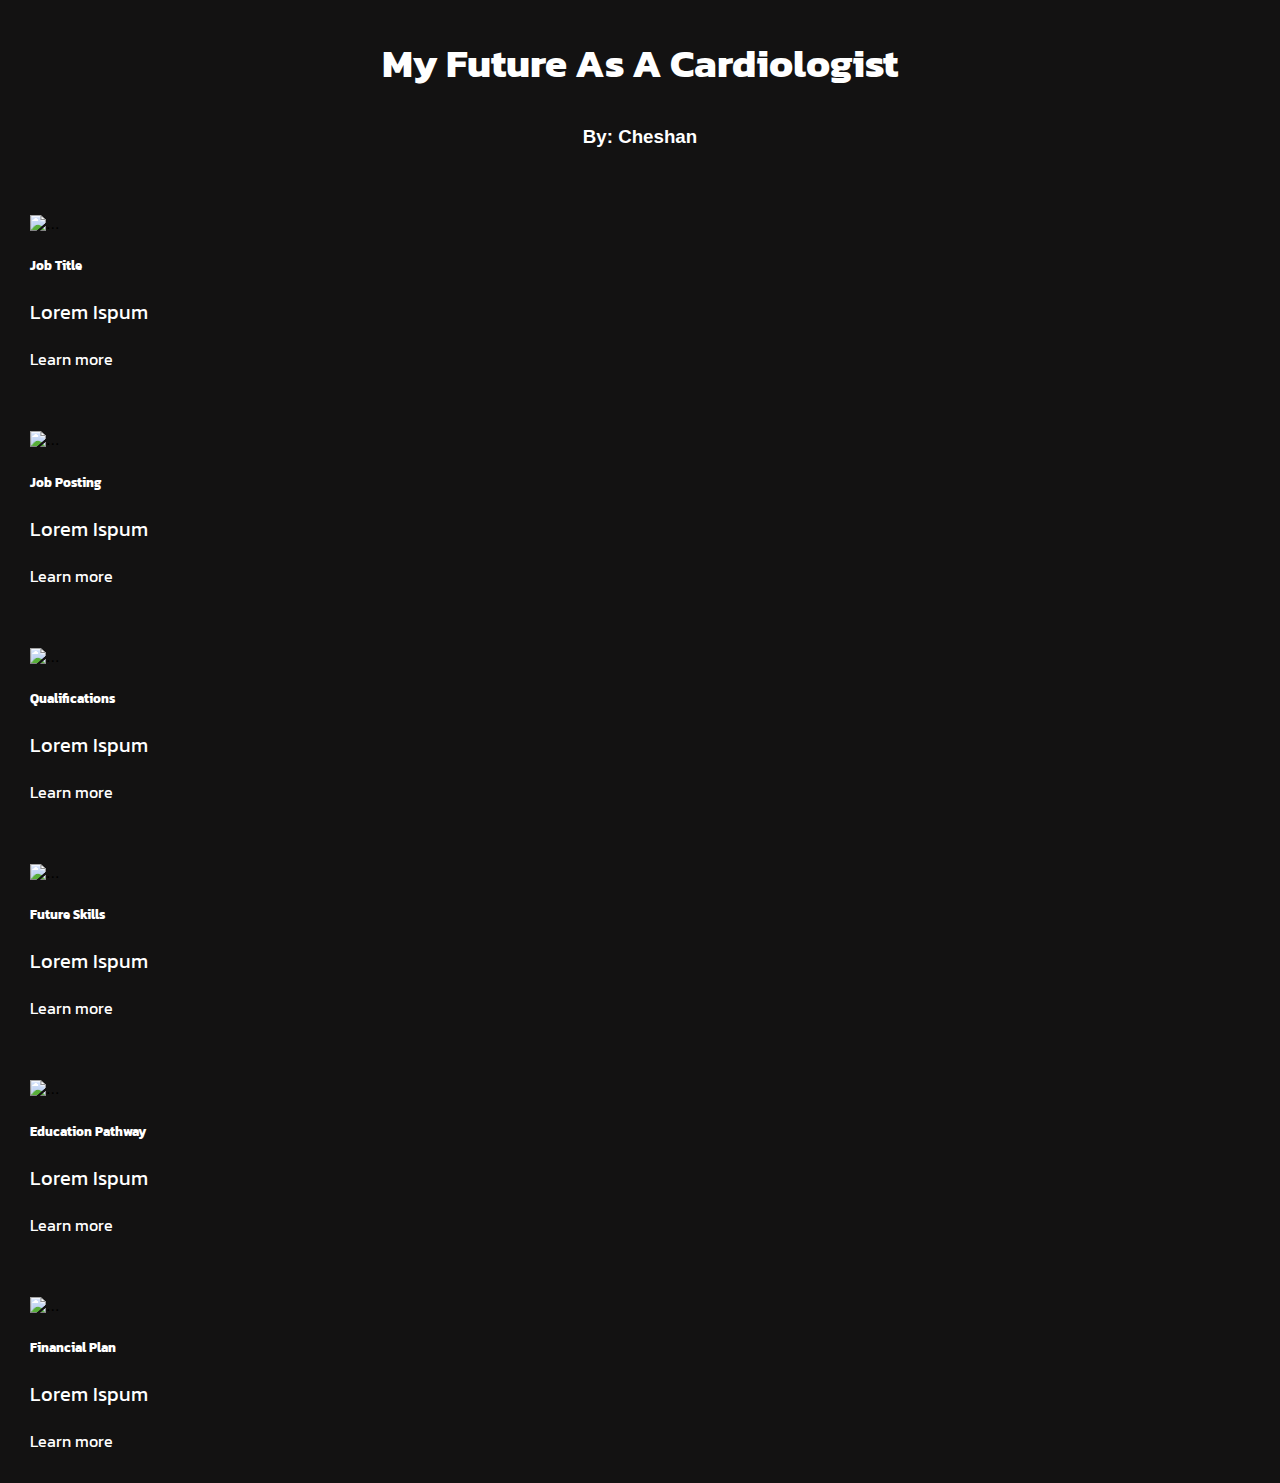
==== index.html @ b54d1c5f "Major Update" ====
<!DOCTYPE html>
<html>
<head>
  <meta charset="utf-8">
  <meta name="viewport" content="width=device-width">
  <title>Home</title>
  <link
    href="https://cdn.jsdelivr.net/npm/bootstrap@5.3.0/dist/css/bootstrap.min.css" rel="stylesheet" integrity="sha384-9ndCyUaIbzAi2FUVXJi0CjmCapSmO7SnpJef0486qhLnuZ2cdeRhO02iuK6FUUVM" crossorigin="anonymous"/>
  <link rel="icon" href="./img/Favicon.png"/>
  <link href="style.css" rel="stylesheet" type="text/css"/>
  <link rel="preconnect" href="https://fonts.googleapis.com" />
  <link rel="preconnect" href="https://fonts.gstatic.com" crossorigin/>
  <link href="https://fonts.googleapis.com/css2?family=Kanit&display=swap" rel="stylesheet"/>
</head>

<body>
  <header>
    <h2 class="title">My Future As A Cardiologist</h2>
    <h3 class="subtitle">By: Cheshan</h3>
  </header>
  <br />
  <div class="container text-center">
    <div class="row">
      <div class="col">
        <div class="card" style="width: 18rem">
          <img src="./img/People/Jane.png" class="card-img-top" alt="..." />
          <div class="card-body">
            <h5 class="card-title">Job Title</h5>
            <p class="card-text">
                Lorem Ispum
            </p>
            <a href="./JobTitle.html" class="btn btn-danger">Learn more</a>
          </div>
        </div>
      </div>
      <div class="col">
        <div class="card" style="width: 18rem">
          <img src="./img/People/Cedric.png" class="card-img-top" alt="..." />
          <div class="card-body">
            <h5 class="card-title">Job Posting</h5>
            <p class="card-text">
              Lorem Ispum
            </p>
            <a href="./JobPosting.html" class="btn btn-danger">Learn more</a>
          </div>
        </div>
      </div>
      <div class="col">
        <div class="card" style="width: 18rem">
          <img src="./img/People/Owen.png" class="card-img-top" alt="..." />
          <div class="card-body">
            <h5 class="card-title">Qualifications</h5>
            <p class="card-text">
              Lorem Ispum
            </p>
            <a href="./Qualifications.html" class="btn btn-danger">Learn more</a>
          </div>
        </div>
      </div>
      <div class="col">
        <div class="card" style="width: 18rem">
          <img
            src="./img/People/Jonathan.png"
            class="card-img-top"
            alt="..."
          />
          <div class="card-body">
            <h5 class="card-title">Future Skills</h5>
            <p class="card-text">
              Lorem Ispum
            </p>
            <a href="./FutureSkills.html" class="btn btn-danger">Learn more</a>
          </div>
        </div>
      </div>
      <div class="col">
        <div class="card" style="width: 18rem">
          <img src="./img/People/Owen.png" class="card-img-top" alt="..." />
          <div class="card-body">
            <h5 class="card-title">Education Pathway</h5>
            <p class="card-text">
              Lorem Ispum
            </p>
            <a href="./EducationPathway.html" class="btn btn-danger">Learn more</a>
          </div>
        </div>
      </div>
      <div class="col">
        <div class="card" style="width: 18rem">
          <img src="./img/People/Owen.png" class="card-img-top" alt="..." />
          <div class="card-body">
            <h5 class="card-title">Financial Plan</h5>
            <p class="card-text">
              Lorem Ispum
            </p>
            <a href="./FinancialPlan.html" class="btn btn-danger">Learn more</a>
          </div>
        </div>
      </div>
    </div>
  </div>
</body>

</html>
---- style.css ----
html {
  height: 100%;
  width: 100%;
}
body {
  background-color: #1c1c1c;
}
h5 {
  font-family: "Kanit", sans-serif;
  color: white;
}
h1 {
  text-align: center;
  font-size: 80px;
  color: white;
  font-family: "Kanit", sans-serif;
}
h2{
  text-align: center;
  font-size: 60px;
  color: white;
  font-family: "Kanit", sans-serif;
}
a{
  color: white;
  text-decoration: none;
  font-family: "Kanit", sans-serif;
}
p{
  color: white;
  font-family: "Kanit", sans-serif;
  font-size: 20px;
  text-align: left;
}
.subtitle{
  text-align: center;
  color: white;
}
.intro{
  color: white;
  font-family: "Kanit", sans-serif;
  font-size: 24px;
  padding: 5%;
}
.title {
  font-size: 40px;
  text-align: center;
  font-family: "Kanit", sans-serif;
  color: white;
}
img {
  display: block;
  margin: 0 auto;
}
.card {
  transition: 0.5s;
}
.card:hover {
  transform: translateY(-10px);
}
.card-text {
  text-align: left;
}
.col {
  padding: 30px;
}


.container {
  display: flex;
  justify-content: space-between;
}
.box {
  color: white;
  padding: 20px;
  margin: 10px;
  width: 45%;
  text-align: center;
}
.SideText{
  padding-left: 100px;
  color: white;
  text-align: left;
  width: 40%;
  font-family: "Kanit", sans-serif;
}

.grid-container {
    display: grid;
    grid-template-columns: repeat(3, 1fr);
    gap: 20px;
    margin: 20px 0;
}
.flip-card {
  background-color: transparent;
  width: 90%;
  height: 300px;
  perspective: 1000px;
  margin: auto;
  padding: 10px;
}

.flip-card-inner {
  position: relative;
  width: 100%;
  height: 100%;
  text-align: center;
  transition: transform 1s;
  transform-style: preserve-3d;
  box-shadow: 0 4px 8px 0 rgba(0,0,0,0.2);
}

.flip-card:hover .flip-card-inner {
  transform: rotatex(180deg);
}

.flip-card-front, .flip-card-back {
  position: absolute;
  width: 100%;
  height: 100%;
  -webkit-backface-visibility: hidden;
  backface-visibility: hidden;
  display: flex;
  border-radius: 20px;
  align-items: center;
  justify-content: center;
  font-family: "Kanit", sans-serif;
}

.flip-card-front {
  background-color: whitesmoke;
  color: black;
}

.flip-card-back {
  background-color: white;
  color: black;  transform: rotatex(180deg);
}
.CardFrontText{
  width: 100%;
  text-align: center;
}
.CardBackText{

}

@import url('https://fonts.googleapis.com/css2?family=Cormorant+Garamond&family=DM+Mono:wght@400;500&display=swap');


/* Basic styling for the gallery */
        body {
            font-family: 'Cormorant Garamond', sans-serif;
            margin: 0;
            padding: 0;  
            background: #131212;
        }

        .gallery {
            display: flex;
            flex-wrap: wrap;
            justify-content: center;
            padding: 20px;
        }

        .gallery img {
            margin: 10px;
            cursor: pointer;
            max-width: 300px;
            width: 50%;
            height: 50%;
          border-radius: 10px;
        }

        /* Lightbox styles */
        #lightbox {
            display: none;
            position: fixed;
            top: 0;
            left: 0;
            width: 100%;
            height: 100%;
            background: rgba(0, 0, 0, 0.8);
            justify-content: center;
            align-items: center;
            overflow: hidden;
            flex-direction: column;
        }

        #lightbox img {
            max-width: 80%;
            max-height: 60vh;
            box-shadow: 0 0 25px rgba(0, 0, 0, 0.8);
          border-radius: 10px;
        }

        #close-btn {
            position: absolute;
            top: 10px;
            right: 10px;
            font-size: 24px;
            color: #fff;
            cursor: pointer;
            z-index: 2;
        }

        /* Style for navigation buttons */
        #prev-btn,
        #next-btn {
            position: absolute;
            top: 50%;
            transform: translateY(-50%);
            font-size: 20px;
            color: #fff;
            background-color: rgba(0, 0, 0, 0.5);
            border: none;
            padding: 10px;
            cursor: pointer;
            transition: background-color 0.3s;
        }

        #prev-btn {
            left: 10px;
        }

        #next-btn {
            right: 10px;
        }

        #prev-btn:hover,
        #next-btn:hover {
            background-color: rgba(0, 0, 0, 0.8);
        }

        /* Styles for thumbnails */
        .thumbnail-container {
            display: flex;
            flex-direction: row;
            flex-wrap: wrap;
            justify-content: center;
        }
        .thumbnail {
            max-width: 50px;
            width: 100px;
            cursor: pointer;
            margin-top: 40px;
            margin-left: 5px;
            margin-right: 5px;
            border: 2px solid #fff;
            transition: opacity 0.3s;
        }

        .thumbnail:hover,
        .thumbnail.active-thumbnail {
            opacity: 0.7;
        }
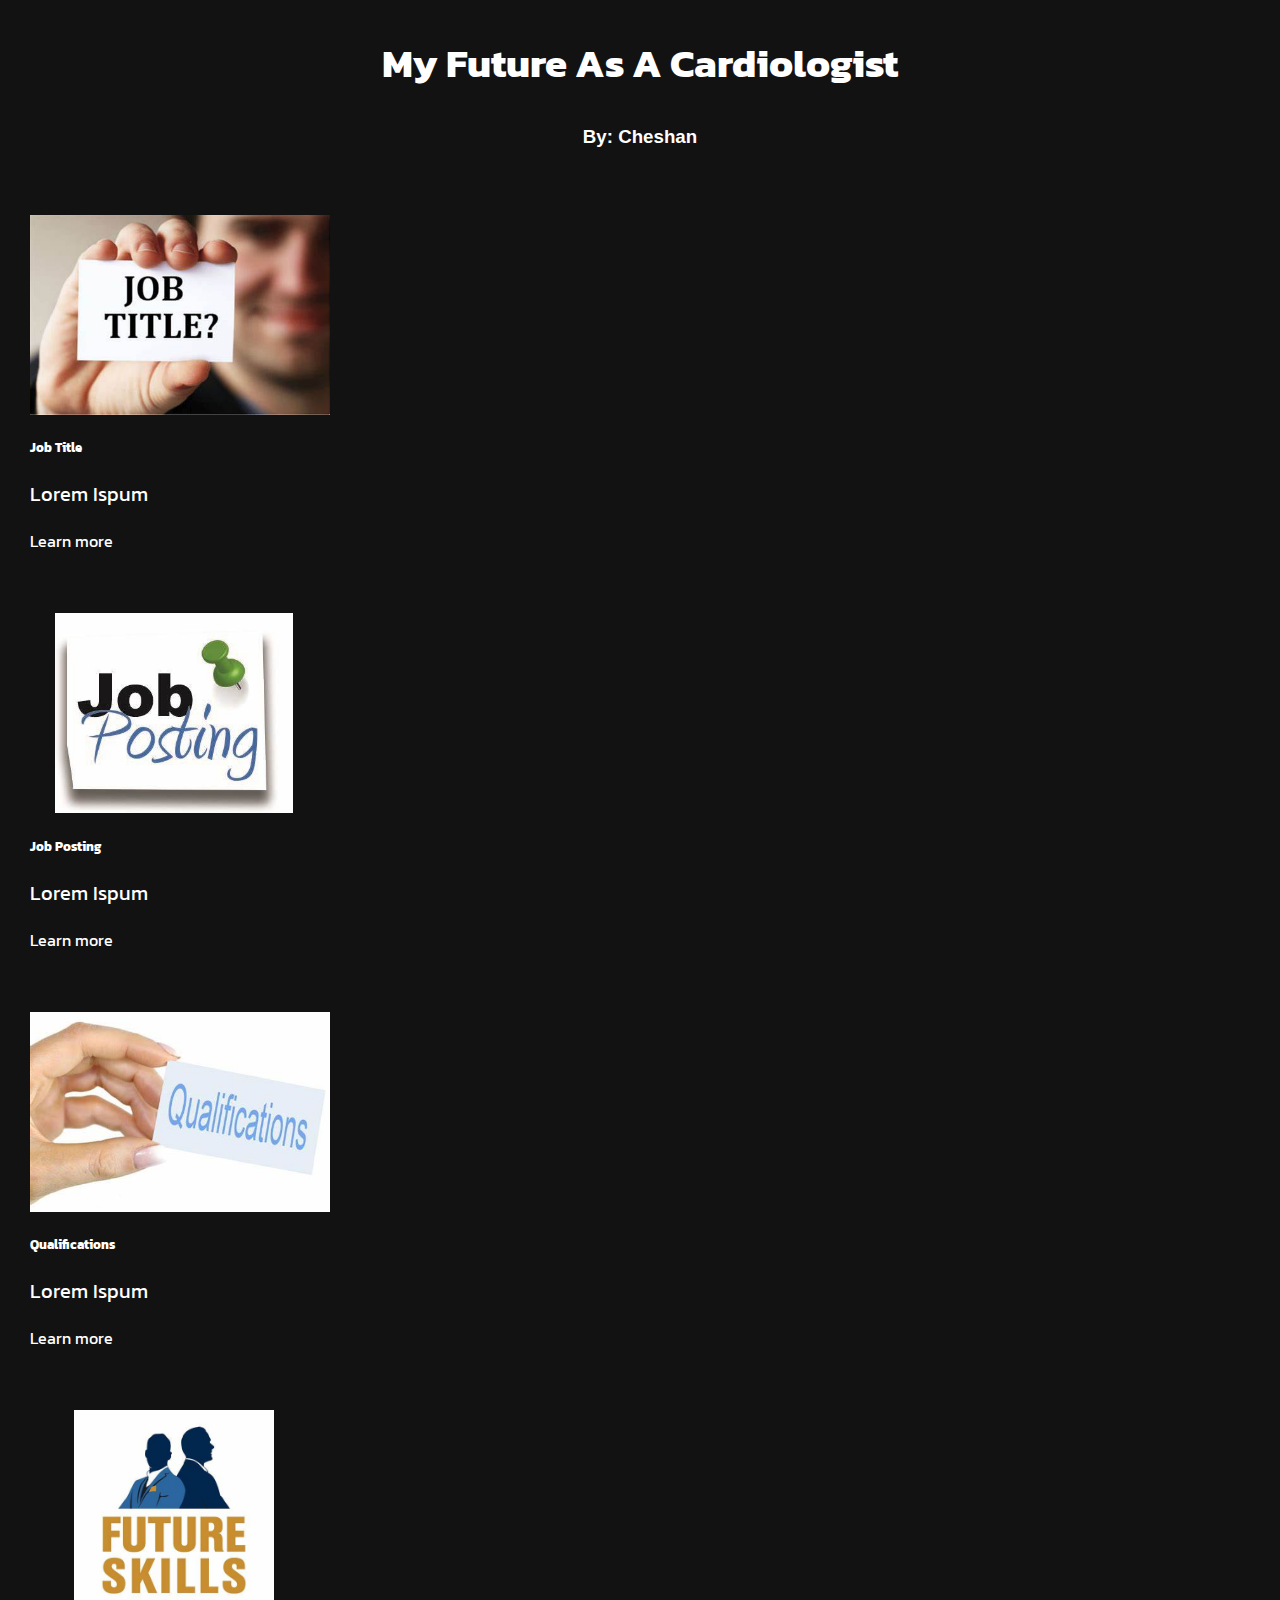
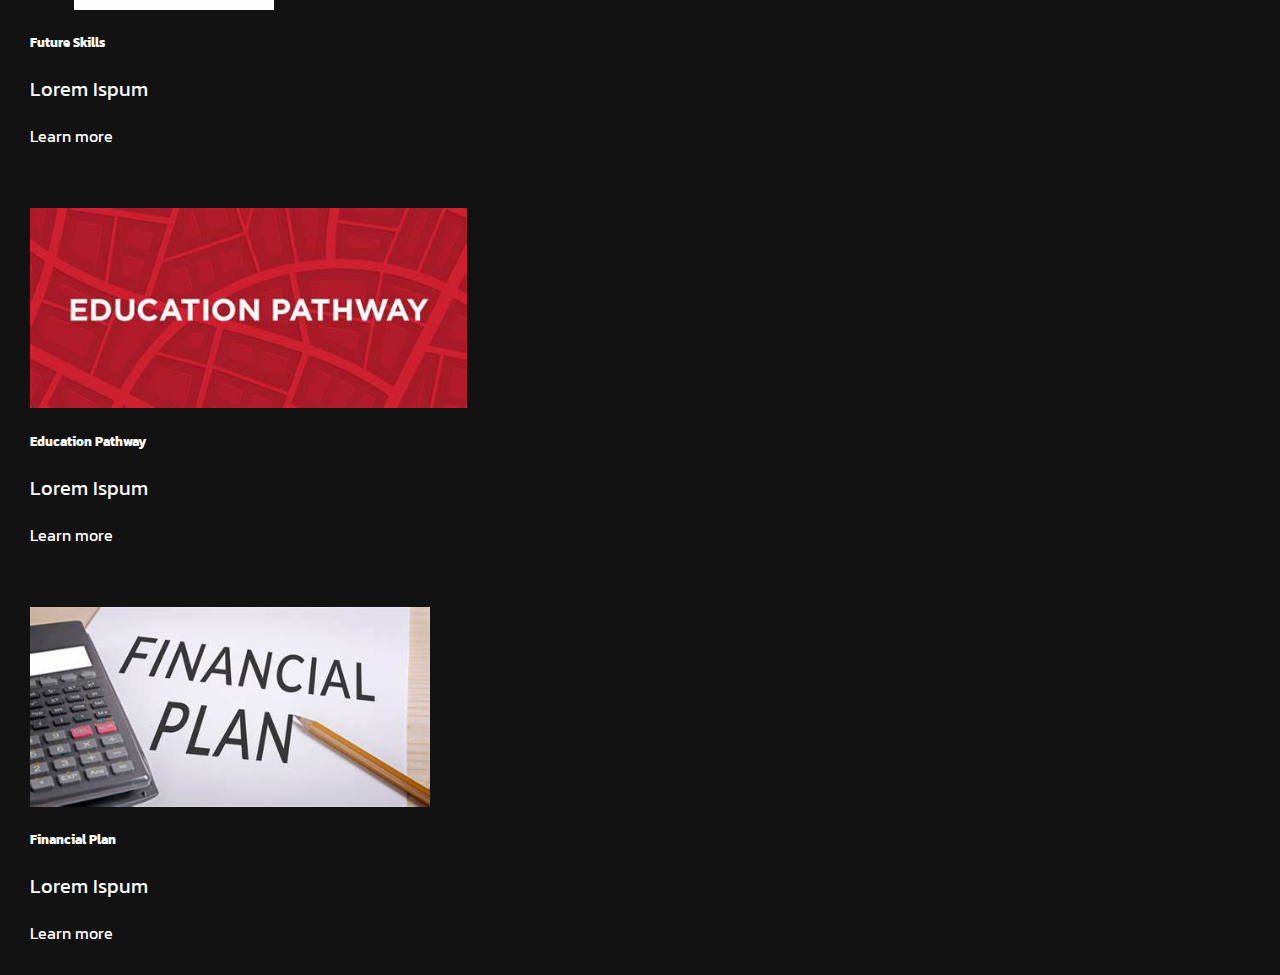
==== commit ed66fe1e: "Other Majour Update" ====
--- a/index.html
+++ b/index.html
@@ -23,7 +23,7 @@
     <div class="row">
       <div class="col">
         <div class="card" style="width: 18rem">
-          <img src="./img/People/Jane.png" class="card-img-top" alt="..." />
+          <img style="height: 200px;" src="./img/ JobTitle.jpeg" class="card-img-top" alt="..." />
           <div class="card-body">
             <h5 class="card-title">Job Title</h5>
             <p class="card-text">
@@ -35,7 +35,7 @@
       </div>
       <div class="col">
         <div class="card" style="width: 18rem">
-          <img src="./img/People/Cedric.png" class="card-img-top" alt="..." />
+          <img style="height: 200px;" src="./img/jobPosting.jpeg" class="card-img-top" alt="..." />
           <div class="card-body">
             <h5 class="card-title">Job Posting</h5>
             <p class="card-text">
@@ -47,7 +47,7 @@
       </div>
       <div class="col">
         <div class="card" style="width: 18rem">
-          <img src="./img/People/Owen.png" class="card-img-top" alt="..." />
+          <img style="height: 200px;" src="./img/Qualifications.jpeg" class="card-img-top" alt="..." />
           <div class="card-body">
             <h5 class="card-title">Qualifications</h5>
             <p class="card-text">
@@ -59,8 +59,8 @@
       </div>
       <div class="col">
         <div class="card" style="width: 18rem">
-          <img
-            src="./img/People/Jonathan.png"
+          <img style="height: 200px;"
+            src="./img/Futureskills.jpeg"
             class="card-img-top"
             alt="..."
           />
@@ -75,7 +75,7 @@
       </div>
       <div class="col">
         <div class="card" style="width: 18rem">
-          <img src="./img/People/Owen.png" class="card-img-top" alt="..." />
+          <img style="height: 200px;" src="./img/EducationPathway.jpeg" class="card-img-top" alt="..." />
           <div class="card-body">
             <h5 class="card-title">Education Pathway</h5>
             <p class="card-text">
@@ -87,7 +87,7 @@
       </div>
       <div class="col">
         <div class="card" style="width: 18rem">
-          <img src="./img/People/Owen.png" class="card-img-top" alt="..." />
+          <img style="height: 200px;" src="./img/FinancialPlan.jpeg" class="card-img-top" alt="..." />
           <div class="card-body">
             <h5 class="card-title">Financial Plan</h5>
             <p class="card-text">
--- a/style.css
+++ b/style.css
@@ -135,6 +135,7 @@
 .flip-card-back {
   background-color: white;
   color: black;  transform: rotatex(180deg);
+  text-align: left;
 }
 .CardFrontText{
   width: 100%;
